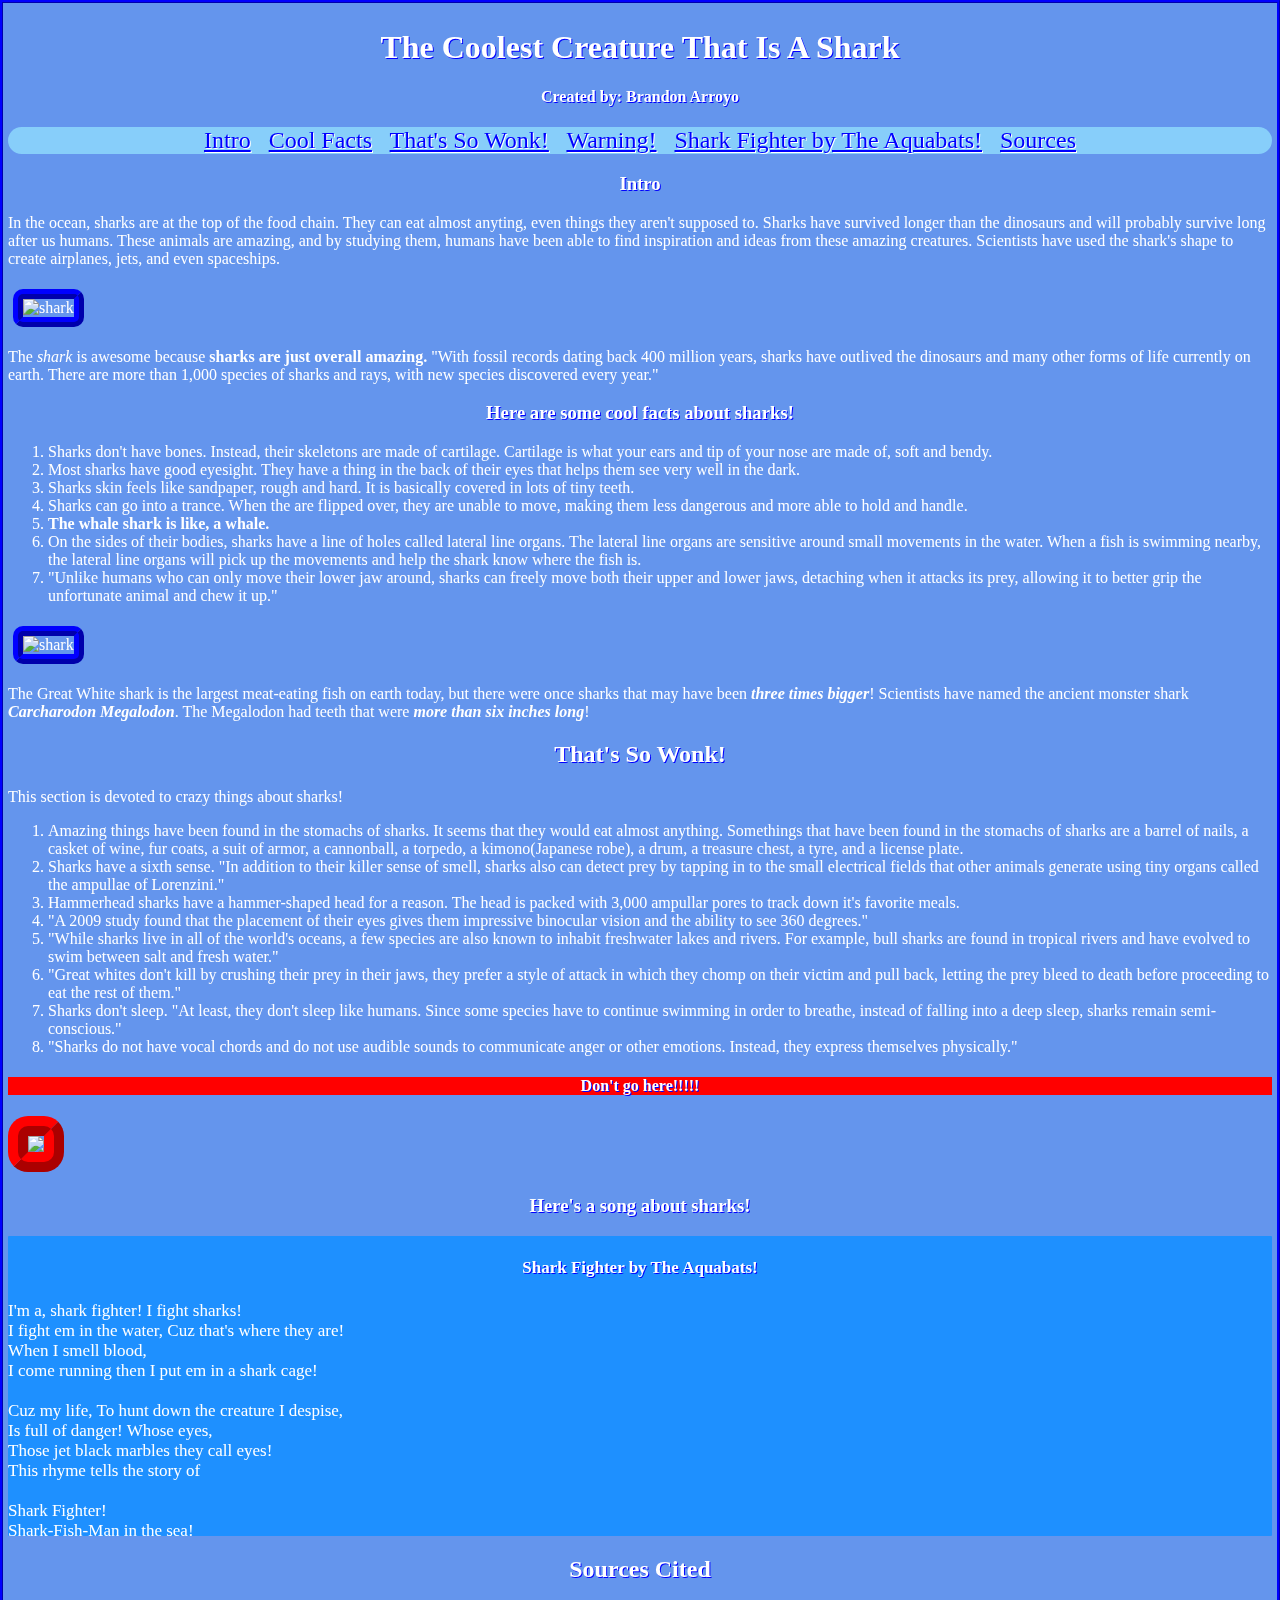
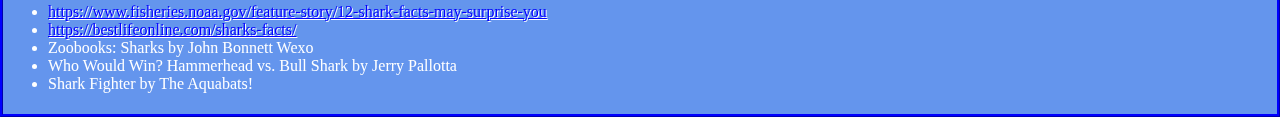
==== index.html @ 344226ad "Update index.html" ====
<!DOCTYPE html>
<html>
    <head>
        <meta charset="utf-8">
        <title>The Coolest Creature That Is A Shark</title>
        <style>
            body {
                background: cornflowerblue;
                color: white;
                font-family: times, serif;
                border: 3px ridge blue;
                margin: 0px;
                padding: 5px;
            }
            h1, h3, h2, h4 {
                text-shadow: 1px 1px blue;
                text-align: center;
            }
            #WARNING{
                background: red;
            }
            .shark{
                border: 10px ridge blue;
                width: 500px;
                margin: 5px;
                border-radius: 10px;
            }
            #beach{
                border: 20px ridge red;
                width: 500px;
                border-radius: 20px;
            }
            #Song{
                background: dodgerblue;
                font-size: 17px;
                width: 100%;
                height: 300px;
                overflow: auto;
                border-radius: 1px;
            }
            
            nav {
                text-align: center;
                background: lightskyblue;
                border-radius: 25px;
                width: 100%;
                font-size: 1.5em;
            }
            
            a:link{
                color: blue;
                text-shadow: 1px 1px white;
            }
            a:hover{
                background: yellow;
                color: red;
            }
        </style>
        
    </head>
    <body>
        
        <h1><strong>The Coolest Creature That Is A Shark</strong></h1>
        <h4> Created by: Brandon Arroyo</h4>
    
        <nav>
        <a href = "#intro">Intro</a> &nbsp; 
        <a href = "#Cool-Facts">Cool Facts</a> &nbsp; 
        <a href = "#Wonk">That's So Wonk!</a> &nbsp; 
        <a href = "#WARNING">Warning!</a> &nbsp; 
        <a href = "#Song">Shark Fighter by The Aquabats!</a> &nbsp; 
        <a href = "#sources-cited">Sources</a>
        </nav>
        
        <h3 id = "intro">Intro</h3>
        <p> In the ocean, sharks are at the top of the food chain. They can eat almost anyting, even things they aren't supposed to. Sharks have survived longer than the dinosaurs and will probably survive long after us humans. These animals are amazing, and by studying them, humans have been able to find inspiration and ideas from these amazing creatures. Scientists have used the shark's shape to create airplanes, jets, and even spaceships.</p>
        
        <img class = "shark" src = "https://cdn.kastatic.org/third_party/javascript-khansrc/live-editor/build/images/animals/shark.png" alt = "shark" width = "400">
        
        <p id = "reason">The <em>shark</em> is awesome because <strong>sharks are just overall amazing.</strong> "With fossil records dating back 400 million years, sharks have outlived the dinosaurs and many other forms of life currently on earth. There are more than 1,000 species of sharks and rays, with new species discovered every year." </p>
        
        <h3 id = "Cool-Facts">Here are some cool facts about sharks!</h3>
        
        <ol>
            <li> Sharks don't have bones. Instead, their skeletons are made of cartilage. Cartilage is what your ears and tip of your nose are made of, soft and bendy.</li>
            
            <li> Most sharks have good eyesight. They have a thing in the back of their eyes that helps them see very well in the dark.</li>
            
            <li> Sharks skin feels like sandpaper, rough and hard. It is basically covered in lots of tiny teeth. </li>
            
            <li> Sharks can go into a trance. When the are flipped over, they are unable to move, making them less dangerous and more able to hold and handle. </li>
            
            <li> <strong>The whale shark is like, a whale.</strong> </li>
            
            <li> On the sides of their bodies, sharks have a line of holes called lateral line organs. The lateral line organs are sensitive around small movements in the water. When a fish is swimming nearby, the lateral line organs will pick up the movements and help the shark know where the fish is.</li>
            
            <li> "Unlike humans who can only move their lower jaw around, sharks can freely move both their upper and lower jaws, detaching when it attacks its prey, allowing it to better grip the unfortunate animal and chew it up."</li>
        </ol>
        
        <img class = "shark" src = "https://cdn.kastatic.org/third_party/javascript-khansrc/live-editor/build/images/animals/shark.png" alt = "shark" width = "500">
        
        <p id = "great-white"> The Great White shark is the largest meat-eating fish on earth today, but there were once sharks that may have been <em><strong>three times bigger</strong></em>! Scientists have named the ancient monster shark <em> <strong>Carcharodon Megalodon</strong></em>. The Megalodon had teeth that were <em><strong>more than six inches long</strong></em>!</p>
        
        <h2 id = "Wonk"> That's So Wonk!</h2>
        
        <p> This section is devoted to crazy things about sharks! </p>
        <ol>
            
            <li> Amazing things have been found in the stomachs of sharks. It seems that they would eat almost anything. Somethings that have been found in the stomachs of sharks are a barrel of nails, a casket of wine, fur coats, a suit of armor, a cannonball, a torpedo, a kimono(Japanese robe), a drum, a treasure chest, a tyre, and a license plate.</li>
            
            <li> Sharks have a sixth sense. "In addition to their killer sense of smell, sharks also can detect prey by tapping in to the small electrical fields that other animals generate using tiny organs called the ampullae of Lorenzini."</li>
            
            <li> Hammerhead sharks have a hammer-shaped head for a reason. The head is packed with 3,000 ampullar pores to track down it's favorite meals.</li>
            
            <li> "A 2009 study found that the placement of their eyes gives them impressive binocular vision and the ability to see 360 degrees."</li>
            
            <li> "While sharks live in all of the world's oceans, a few species are also known to inhabit freshwater lakes and rivers. For example, bull sharks are found in tropical rivers and have evolved to swim between salt and fresh water."</li>
            
            <li> "Great whites don't kill by crushing their prey in their jaws, they prefer a style of attack in which they chomp on their victim and pull back, letting the prey bleed to death before proceeding to eat the rest of them."</li>
            
            <li> Sharks don't sleep. "At least, they don't sleep like humans. Since some species have to continue swimming in order to breathe, instead of falling into a deep sleep, sharks remain semi-conscious."</li>
            
            <li> "Sharks do not have vocal chords and do not use audible sounds to communicate anger or other emotions. Instead, they express themselves physically."</li>
        </ol>
        
        <h4 id="WARNING"> Don't go here!!!!! </h4>
        <img id = "beach" src = "https://cdn.kastatic.org/third_party/javascript-khansrc/live-editor/build/images/landscapes/beach-waves-at-sunset.png" alr = "sunset at the beach" width = "500">
        
        <h3> Here's a song about sharks!</h3>
        <div id = "Song"><h4> Shark Fighter by The Aquabats!</h4>
        <p> I'm a, shark fighter! I fight sharks! <br>
        I fight em in the water, Cuz that's where they are! <br>
        When I smell blood, <br>
        I come running then I put em in a shark cage! <br>
        <br>
        Cuz my life, To hunt down the creature I despise, <br>
        Is full of danger! Whose eyes, <br>
        Those jet black marbles they call eyes! <br>
        This rhyme tells the story of <br>
        <br>
        Shark Fighter! <br>
        Shark-Fish-Man in the sea! <br>
        Shark Fighter! <br>
        With his wavy blonde hair <br>
        Moving so freely! <br>
        <br>
        I had girl who was precious to me <br>
        But a shark took her away, Ya see! <br>
        Now I fight sharks not for money, <br>
        But for love! (And that ain't funny yo!) <br>
        <br>
        And heres why: <br>
        I will avenge my lady with my life! <br>
        Or until I die in a fight <br>
        Against the underwater army of the night! <br>
        This rhyme tells a story of <br>
        <br> 
        Shark Fighter! <br>
        Shark-Fish-Man in the sea! <br>
        Shark Fighter! <br>
        With his wavy blonde hair <br>
        Moving so freely! <br>
        His only goal is a shark casserole,<br>
        His only creed is to make sharks bleed! <br>
        He is not mean he's just getting even! <br>
        He will not die til all sharks cry! <br>
        <br>
        I gots me a knife, A bandana and a topaz necklace! <br>
        Yeah I'm extremely reckless! I ride an otter like motorcycle! <br>
        I'm not kidding man! Yeah I'm not kidding man! <br>
        I'm not kidding man! You know I'm just a <br>
        <br>
        Shark Fighter! <br>
        Shark-Fish-Man in the sea! <br>
        Shark Fighter! <br>
        With his wavy blonde hair <br>
        Moving so freely! <br>
        His only goal is a shark casserole,<br>
        His only creed is to make sharks bleed! <br>
        He is not mean he's just getting even! <br>
        He will not die til all sharks cry! <br>
        </p>
        </div>
        
        <h2 id = "sources-cited">Sources Cited</h2>
        <ul id = "sources">
            <li> <a href="https://www.fisheries.noaa.gov/feature-story/12-shark-facts-may-surprise-you">https://www.fisheries.noaa.gov/feature-story/12-shark-facts-may-surprise-you</a></li>
            <li> <a href="https://bestlifeonline.com/sharks-facts/">https://bestlifeonline.com/sharks-facts/</a></li>
            <li> Zoobooks: Sharks by John Bonnett Wexo</li>
            <li> Who Would Win? Hammerhead vs. Bull Shark by Jerry Pallotta</li>
            <li>Shark Fighter by The Aquabats!
        </ul>
    
    </body>
</html>
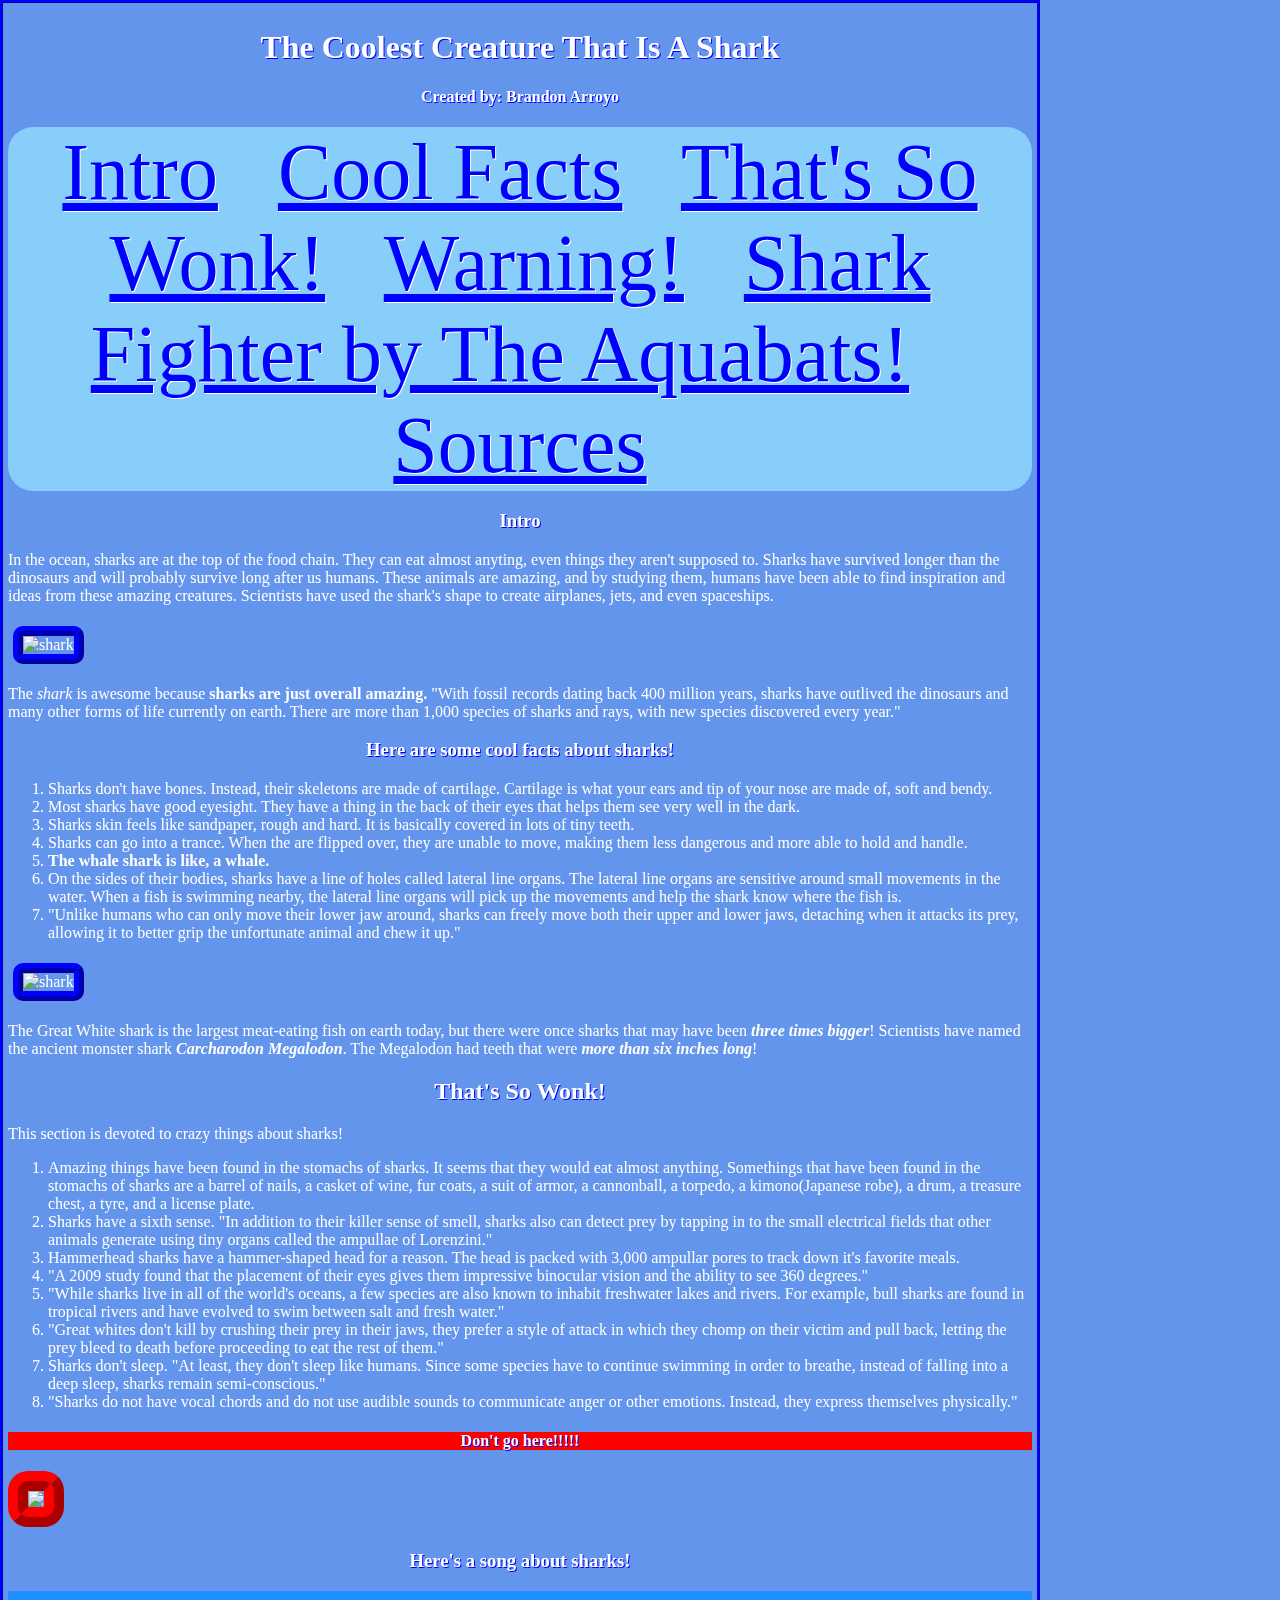
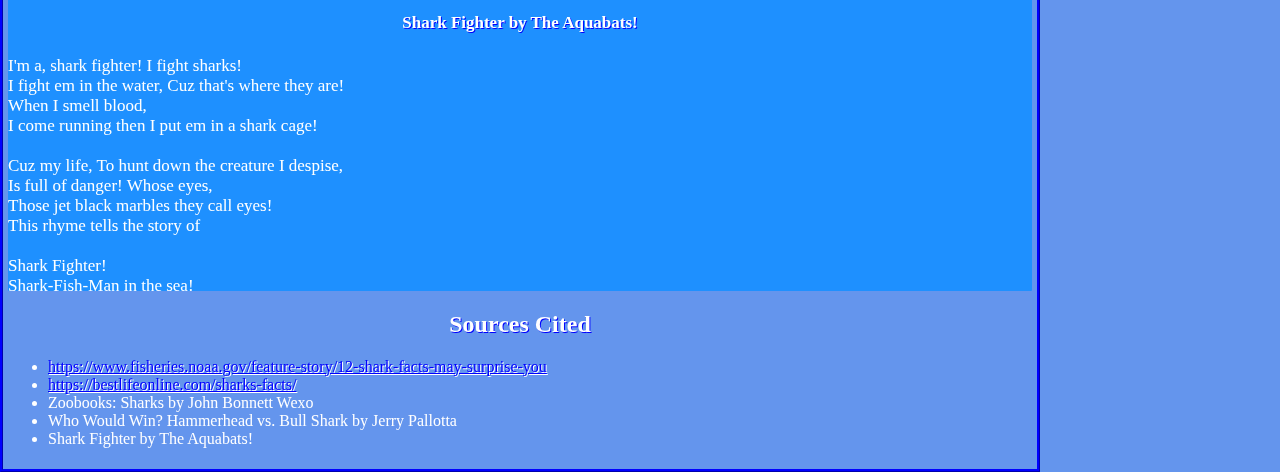
==== commit 94a20089: "Update index.html" ====
--- a/index.html
+++ b/index.html
@@ -11,6 +11,7 @@
                 border: 3px ridge blue;
                 margin: 0px;
                 padding: 5px;
+                width: 80%;
             }
             h1, h3, h2, h4 {
                 text-shadow: 1px 1px blue;
@@ -44,7 +45,7 @@
                 background: lightskyblue;
                 border-radius: 25px;
                 width: 100%;
-                font-size: 1.5em;
+                font-size: 5em;
             }
             
             a:link{
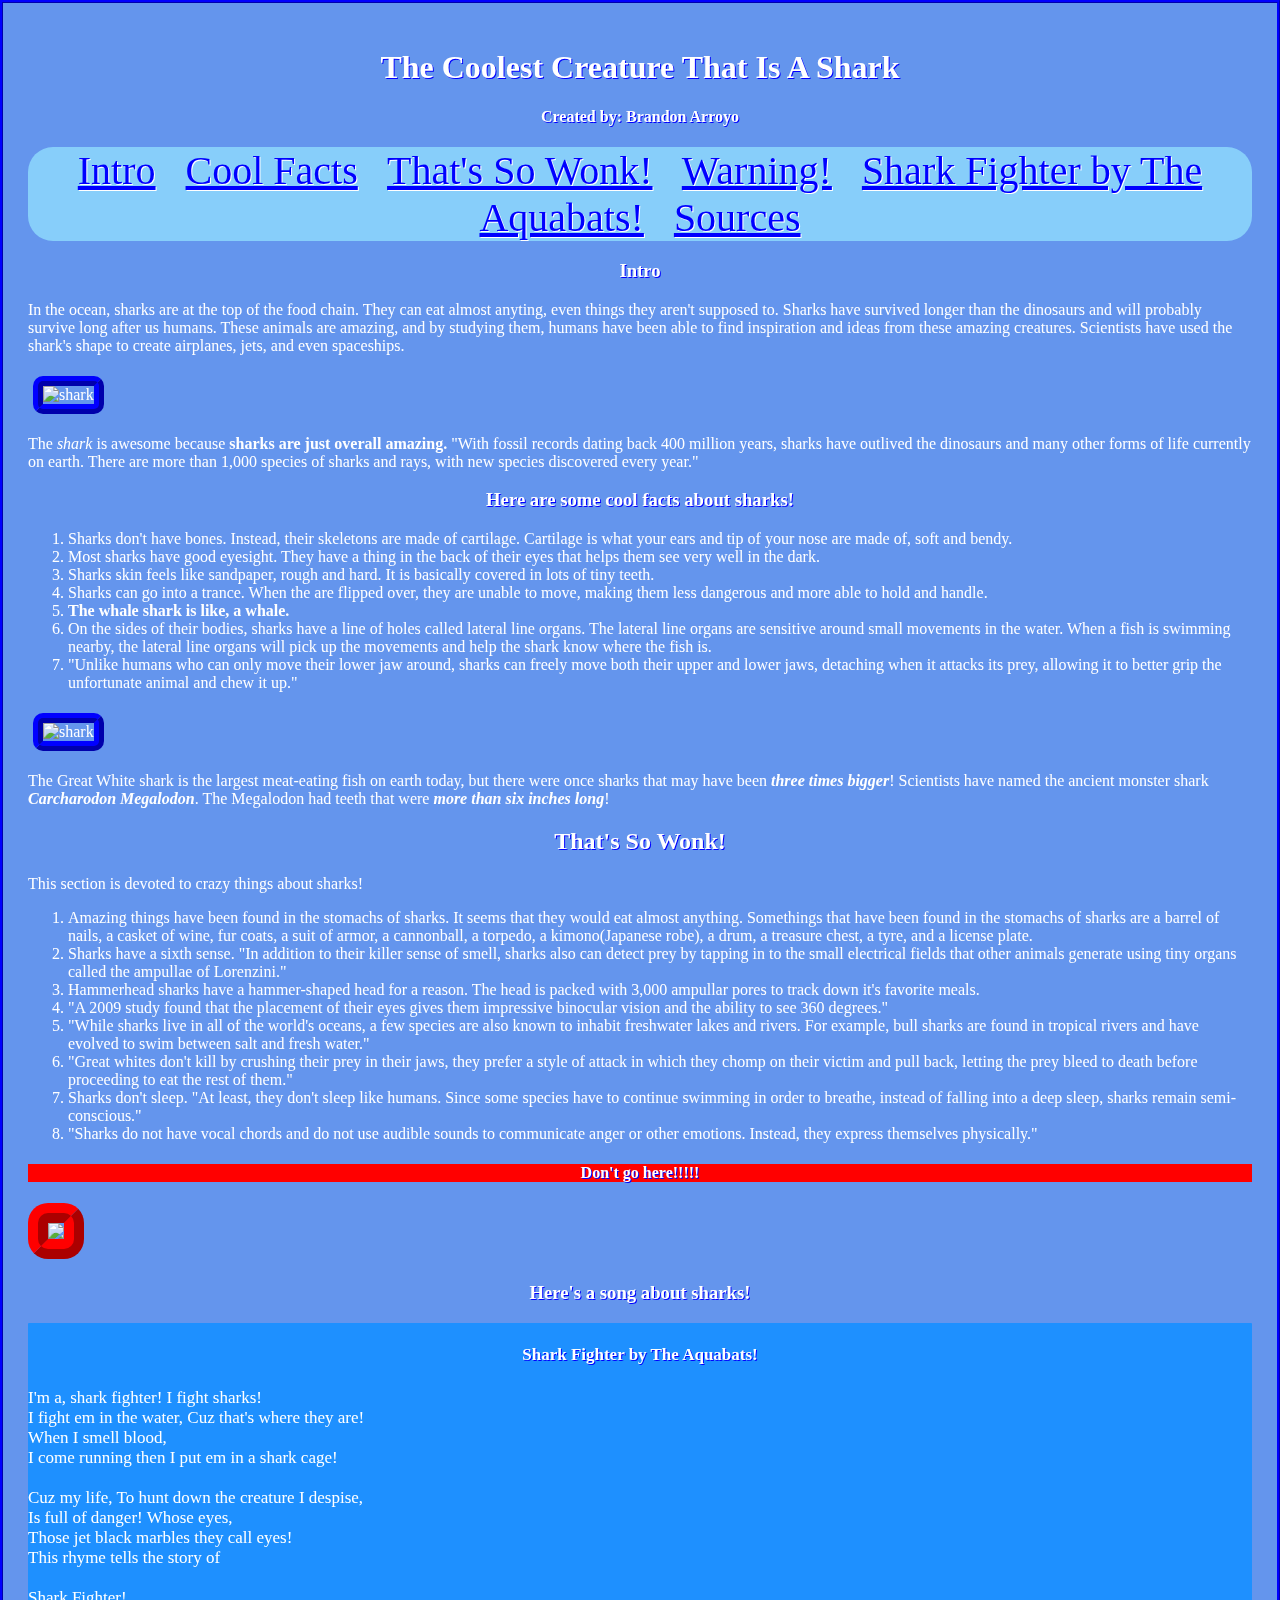
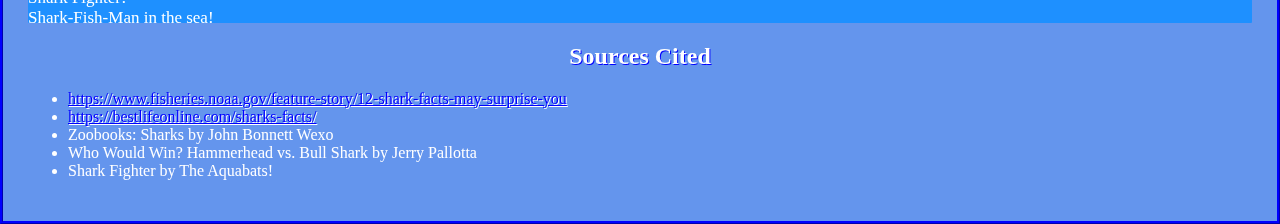
==== commit 707a7433: "Update index.html" ====
--- a/index.html
+++ b/index.html
@@ -10,8 +10,10 @@
                 font-family: times, serif;
                 border: 3px ridge blue;
                 margin: 0px;
-                padding: 5px;
-                width: 80%;
+                padding: 25px;
+            }
+            img {
+                text-align: center;
             }
             h1, h3, h2, h4 {
                 text-shadow: 1px 1px blue;
@@ -45,7 +47,7 @@
                 background: lightskyblue;
                 border-radius: 25px;
                 width: 100%;
-                font-size: 5em;
+                font-size: 2.5em;
             }
             
             a:link{
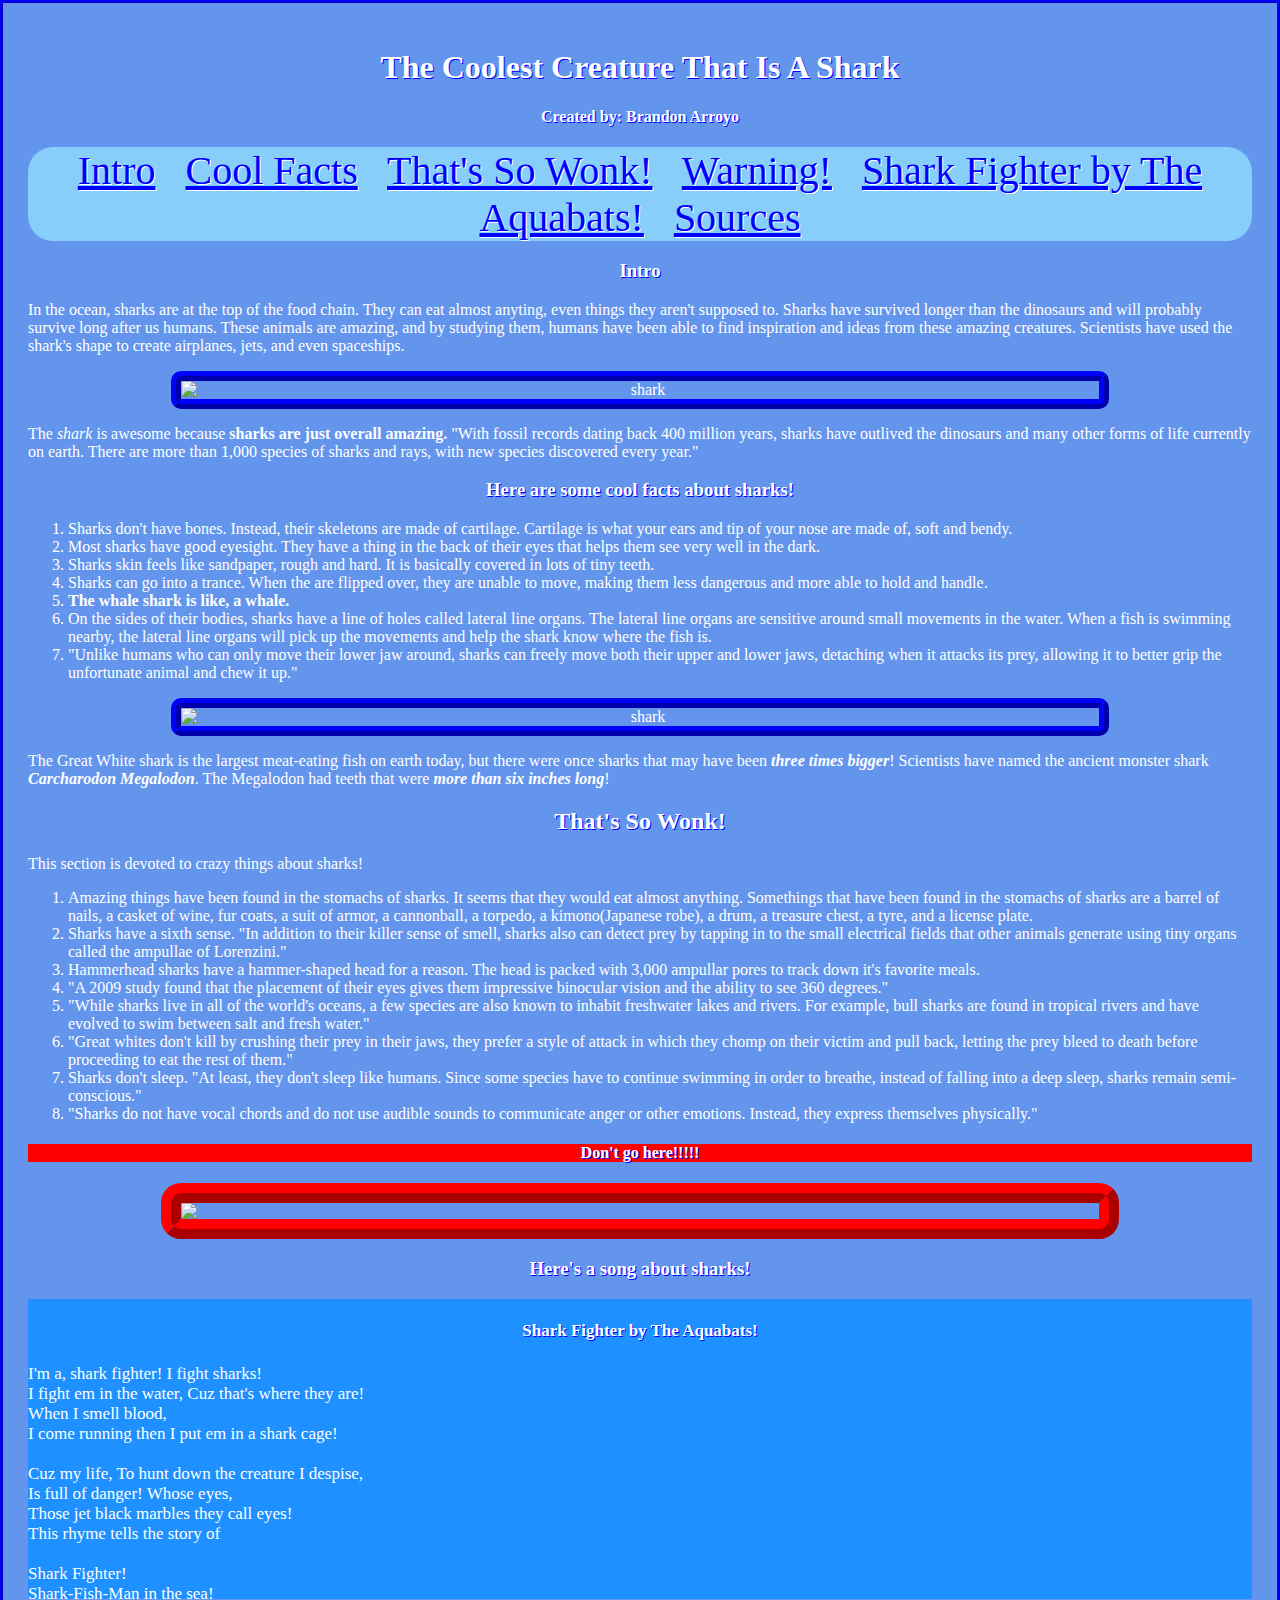
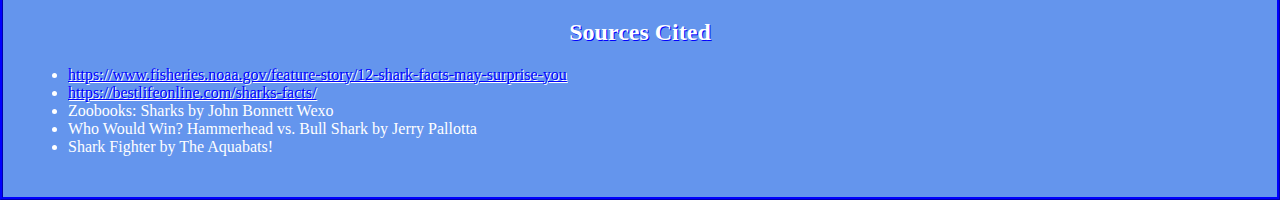
==== commit 74550864: "Update index.html" ====
--- a/index.html
+++ b/index.html
@@ -25,13 +25,20 @@
             .shark{
                 border: 10px ridge blue;
                 width: 500px;
-                margin: 5px;
                 border-radius: 10px;
+                display: block;
+                margin-left: auto;
+                margin-right: auto;
+                width: 75%;
             }
             #beach{
                 border: 20px ridge red;
                 width: 500px;
                 border-radius: 20px;
+                display: block;
+                margin-left: auto;
+                margin-right: auto;
+                width: 75%;
             }
             #Song{
                 background: dodgerblue;
@@ -78,7 +85,7 @@
         <h3 id = "intro">Intro</h3>
         <p> In the ocean, sharks are at the top of the food chain. They can eat almost anyting, even things they aren't supposed to. Sharks have survived longer than the dinosaurs and will probably survive long after us humans. These animals are amazing, and by studying them, humans have been able to find inspiration and ideas from these amazing creatures. Scientists have used the shark's shape to create airplanes, jets, and even spaceships.</p>
         
-        <img class = "shark" src = "https://cdn.kastatic.org/third_party/javascript-khansrc/live-editor/build/images/animals/shark.png" alt = "shark" width = "400">
+        <img class = "shark" src = "https://cdn.kastatic.org/third_party/javascript-khansrc/live-editor/build/images/animals/shark.png" alt = "shark">
         
         <p id = "reason">The <em>shark</em> is awesome because <strong>sharks are just overall amazing.</strong> "With fossil records dating back 400 million years, sharks have outlived the dinosaurs and many other forms of life currently on earth. There are more than 1,000 species of sharks and rays, with new species discovered every year." </p>
         
@@ -100,7 +107,7 @@
             <li> "Unlike humans who can only move their lower jaw around, sharks can freely move both their upper and lower jaws, detaching when it attacks its prey, allowing it to better grip the unfortunate animal and chew it up."</li>
         </ol>
         
-        <img class = "shark" src = "https://cdn.kastatic.org/third_party/javascript-khansrc/live-editor/build/images/animals/shark.png" alt = "shark" width = "500">
+        <img class = "shark" src = "https://cdn.kastatic.org/third_party/javascript-khansrc/live-editor/build/images/animals/shark.png" alt = "shark">
         
         <p id = "great-white"> The Great White shark is the largest meat-eating fish on earth today, but there were once sharks that may have been <em><strong>three times bigger</strong></em>! Scientists have named the ancient monster shark <em> <strong>Carcharodon Megalodon</strong></em>. The Megalodon had teeth that were <em><strong>more than six inches long</strong></em>!</p>
         
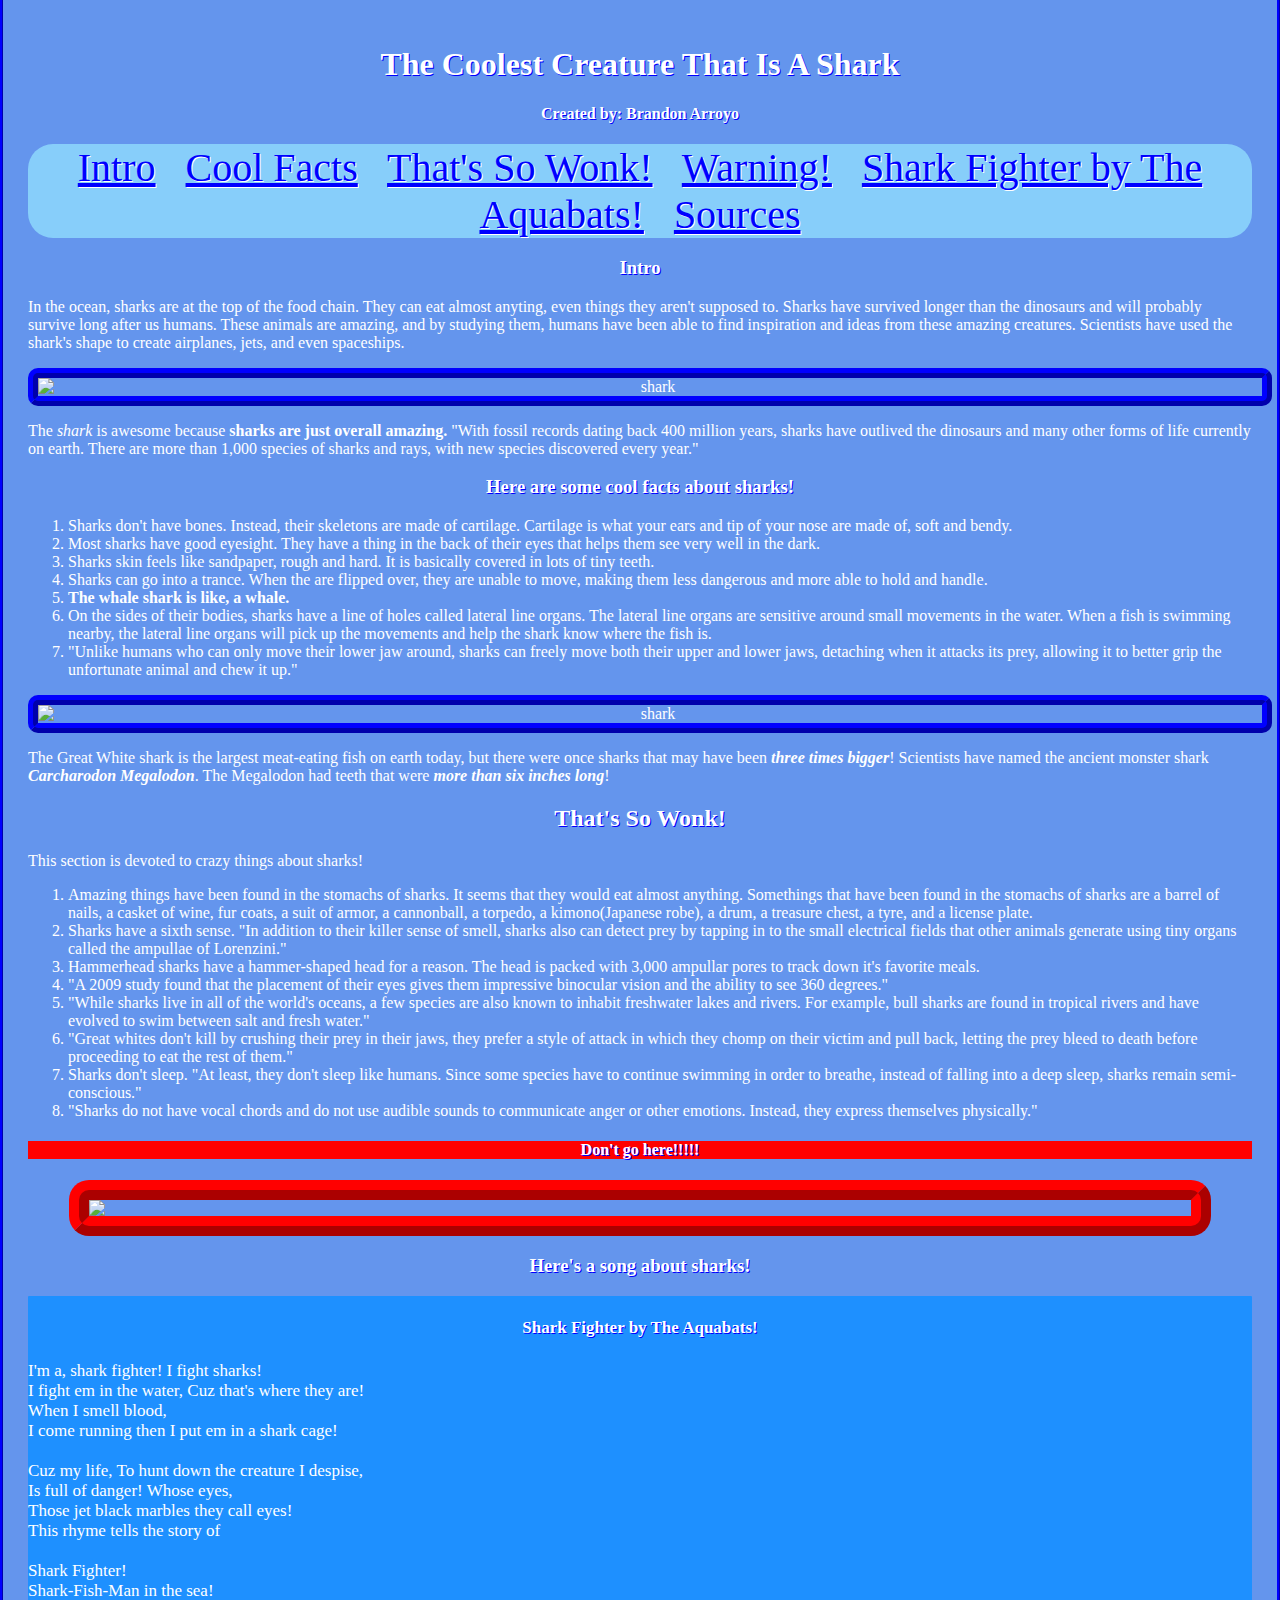
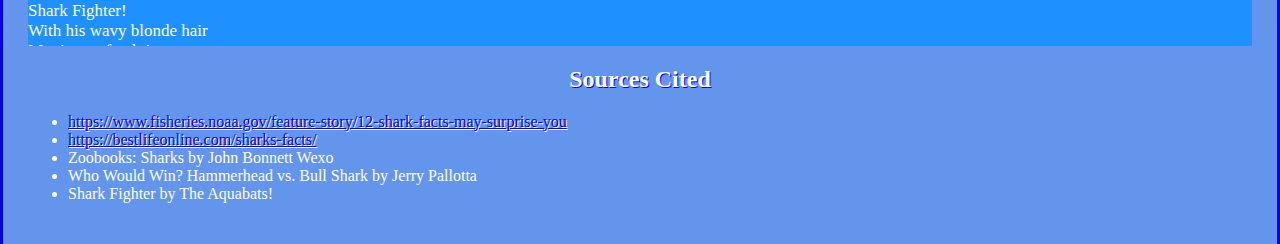
==== commit e997d6cb: "Add files via upload" ====
--- a/index.html
+++ b/index.html
@@ -1,205 +1,142 @@
-<!DOCTYPE html>
-<html>
-    <head>
-        <meta charset="utf-8">
-        <title>The Coolest Creature That Is A Shark</title>
-        <style>
-            body {
-                background: cornflowerblue;
-                color: white;
-                font-family: times, serif;
-                border: 3px ridge blue;
-                margin: 0px;
-                padding: 25px;
-            }
-            img {
-                text-align: center;
-            }
-            h1, h3, h2, h4 {
-                text-shadow: 1px 1px blue;
-                text-align: center;
-            }
-            #WARNING{
-                background: red;
-            }
-            .shark{
-                border: 10px ridge blue;
-                width: 500px;
-                border-radius: 10px;
-                display: block;
-                margin-left: auto;
-                margin-right: auto;
-                width: 75%;
-            }
-            #beach{
-                border: 20px ridge red;
-                width: 500px;
-                border-radius: 20px;
-                display: block;
-                margin-left: auto;
-                margin-right: auto;
-                width: 75%;
-            }
-            #Song{
-                background: dodgerblue;
-                font-size: 17px;
-                width: 100%;
-                height: 300px;
-                overflow: auto;
-                border-radius: 1px;
-            }
-            
-            nav {
-                text-align: center;
-                background: lightskyblue;
-                border-radius: 25px;
-                width: 100%;
-                font-size: 2.5em;
-            }
-            
-            a:link{
-                color: blue;
-                text-shadow: 1px 1px white;
-            }
-            a:hover{
-                background: yellow;
-                color: red;
-            }
-        </style>
-        
-    </head>
-    <body>
-        
-        <h1><strong>The Coolest Creature That Is A Shark</strong></h1>
-        <h4> Created by: Brandon Arroyo</h4>
-    
-        <nav>
-        <a href = "#intro">Intro</a> &nbsp; 
-        <a href = "#Cool-Facts">Cool Facts</a> &nbsp; 
-        <a href = "#Wonk">That's So Wonk!</a> &nbsp; 
-        <a href = "#WARNING">Warning!</a> &nbsp; 
-        <a href = "#Song">Shark Fighter by The Aquabats!</a> &nbsp; 
-        <a href = "#sources-cited">Sources</a>
-        </nav>
-        
-        <h3 id = "intro">Intro</h3>
-        <p> In the ocean, sharks are at the top of the food chain. They can eat almost anyting, even things they aren't supposed to. Sharks have survived longer than the dinosaurs and will probably survive long after us humans. These animals are amazing, and by studying them, humans have been able to find inspiration and ideas from these amazing creatures. Scientists have used the shark's shape to create airplanes, jets, and even spaceships.</p>
-        
-        <img class = "shark" src = "https://cdn.kastatic.org/third_party/javascript-khansrc/live-editor/build/images/animals/shark.png" alt = "shark">
-        
-        <p id = "reason">The <em>shark</em> is awesome because <strong>sharks are just overall amazing.</strong> "With fossil records dating back 400 million years, sharks have outlived the dinosaurs and many other forms of life currently on earth. There are more than 1,000 species of sharks and rays, with new species discovered every year." </p>
-        
-        <h3 id = "Cool-Facts">Here are some cool facts about sharks!</h3>
-        
-        <ol>
-            <li> Sharks don't have bones. Instead, their skeletons are made of cartilage. Cartilage is what your ears and tip of your nose are made of, soft and bendy.</li>
-            
-            <li> Most sharks have good eyesight. They have a thing in the back of their eyes that helps them see very well in the dark.</li>
-            
-            <li> Sharks skin feels like sandpaper, rough and hard. It is basically covered in lots of tiny teeth. </li>
-            
-            <li> Sharks can go into a trance. When the are flipped over, they are unable to move, making them less dangerous and more able to hold and handle. </li>
-            
-            <li> <strong>The whale shark is like, a whale.</strong> </li>
-            
-            <li> On the sides of their bodies, sharks have a line of holes called lateral line organs. The lateral line organs are sensitive around small movements in the water. When a fish is swimming nearby, the lateral line organs will pick up the movements and help the shark know where the fish is.</li>
-            
-            <li> "Unlike humans who can only move their lower jaw around, sharks can freely move both their upper and lower jaws, detaching when it attacks its prey, allowing it to better grip the unfortunate animal and chew it up."</li>
-        </ol>
-        
-        <img class = "shark" src = "https://cdn.kastatic.org/third_party/javascript-khansrc/live-editor/build/images/animals/shark.png" alt = "shark">
-        
-        <p id = "great-white"> The Great White shark is the largest meat-eating fish on earth today, but there were once sharks that may have been <em><strong>three times bigger</strong></em>! Scientists have named the ancient monster shark <em> <strong>Carcharodon Megalodon</strong></em>. The Megalodon had teeth that were <em><strong>more than six inches long</strong></em>!</p>
-        
-        <h2 id = "Wonk"> That's So Wonk!</h2>
-        
-        <p> This section is devoted to crazy things about sharks! </p>
-        <ol>
-            
-            <li> Amazing things have been found in the stomachs of sharks. It seems that they would eat almost anything. Somethings that have been found in the stomachs of sharks are a barrel of nails, a casket of wine, fur coats, a suit of armor, a cannonball, a torpedo, a kimono(Japanese robe), a drum, a treasure chest, a tyre, and a license plate.</li>
-            
-            <li> Sharks have a sixth sense. "In addition to their killer sense of smell, sharks also can detect prey by tapping in to the small electrical fields that other animals generate using tiny organs called the ampullae of Lorenzini."</li>
-            
-            <li> Hammerhead sharks have a hammer-shaped head for a reason. The head is packed with 3,000 ampullar pores to track down it's favorite meals.</li>
-            
-            <li> "A 2009 study found that the placement of their eyes gives them impressive binocular vision and the ability to see 360 degrees."</li>
-            
-            <li> "While sharks live in all of the world's oceans, a few species are also known to inhabit freshwater lakes and rivers. For example, bull sharks are found in tropical rivers and have evolved to swim between salt and fresh water."</li>
-            
-            <li> "Great whites don't kill by crushing their prey in their jaws, they prefer a style of attack in which they chomp on their victim and pull back, letting the prey bleed to death before proceeding to eat the rest of them."</li>
-            
-            <li> Sharks don't sleep. "At least, they don't sleep like humans. Since some species have to continue swimming in order to breathe, instead of falling into a deep sleep, sharks remain semi-conscious."</li>
-            
-            <li> "Sharks do not have vocal chords and do not use audible sounds to communicate anger or other emotions. Instead, they express themselves physically."</li>
-        </ol>
-        
-        <h4 id="WARNING"> Don't go here!!!!! </h4>
-        <img id = "beach" src = "https://cdn.kastatic.org/third_party/javascript-khansrc/live-editor/build/images/landscapes/beach-waves-at-sunset.png" alr = "sunset at the beach" width = "500">
-        
-        <h3> Here's a song about sharks!</h3>
-        <div id = "Song"><h4> Shark Fighter by The Aquabats!</h4>
-        <p> I'm a, shark fighter! I fight sharks! <br>
-        I fight em in the water, Cuz that's where they are! <br>
-        When I smell blood, <br>
-        I come running then I put em in a shark cage! <br>
-        <br>
-        Cuz my life, To hunt down the creature I despise, <br>
-        Is full of danger! Whose eyes, <br>
-        Those jet black marbles they call eyes! <br>
-        This rhyme tells the story of <br>
-        <br>
-        Shark Fighter! <br>
-        Shark-Fish-Man in the sea! <br>
-        Shark Fighter! <br>
-        With his wavy blonde hair <br>
-        Moving so freely! <br>
-        <br>
-        I had girl who was precious to me <br>
-        But a shark took her away, Ya see! <br>
-        Now I fight sharks not for money, <br>
-        But for love! (And that ain't funny yo!) <br>
-        <br>
-        And heres why: <br>
-        I will avenge my lady with my life! <br>
-        Or until I die in a fight <br>
-        Against the underwater army of the night! <br>
-        This rhyme tells a story of <br>
-        <br> 
-        Shark Fighter! <br>
-        Shark-Fish-Man in the sea! <br>
-        Shark Fighter! <br>
-        With his wavy blonde hair <br>
-        Moving so freely! <br>
-        His only goal is a shark casserole,<br>
-        His only creed is to make sharks bleed! <br>
-        He is not mean he's just getting even! <br>
-        He will not die til all sharks cry! <br>
-        <br>
-        I gots me a knife, A bandana and a topaz necklace! <br>
-        Yeah I'm extremely reckless! I ride an otter like motorcycle! <br>
-        I'm not kidding man! Yeah I'm not kidding man! <br>
-        I'm not kidding man! You know I'm just a <br>
-        <br>
-        Shark Fighter! <br>
-        Shark-Fish-Man in the sea! <br>
-        Shark Fighter! <br>
-        With his wavy blonde hair <br>
-        Moving so freely! <br>
-        His only goal is a shark casserole,<br>
-        His only creed is to make sharks bleed! <br>
-        He is not mean he's just getting even! <br>
-        He will not die til all sharks cry! <br>
-        </p>
-        </div>
-        
-        <h2 id = "sources-cited">Sources Cited</h2>
-        <ul id = "sources">
-            <li> <a href="https://www.fisheries.noaa.gov/feature-story/12-shark-facts-may-surprise-you">https://www.fisheries.noaa.gov/feature-story/12-shark-facts-may-surprise-you</a></li>
-            <li> <a href="https://bestlifeonline.com/sharks-facts/">https://bestlifeonline.com/sharks-facts/</a></li>
-            <li> Zoobooks: Sharks by John Bonnett Wexo</li>
-            <li> Who Would Win? Hammerhead vs. Bull Shark by Jerry Pallotta</li>
-            <li>Shark Fighter by The Aquabats!
-        </ul>
-    
-    </body>
-</html>
+<!DOCTYPE html>
+<html>
+    <head>
+        <meta charset="utf-8">
+        <title>The Coolest Creature That Is A Shark</title>
+        <link rel="stylesheet" href="shark.css">
+    </head>
+    <body>
+        
+        <h1><strong>The Coolest Creature That Is A Shark</strong></h1>
+        <h4> Created by: Brandon Arroyo</h4>
+    
+        <nav>
+        <a href = "#intro">Intro</a> &nbsp; 
+        <a href = "#Cool-Facts">Cool Facts</a> &nbsp; 
+        <a href = "#Wonk">That's So Wonk!</a> &nbsp; 
+        <a href = "#WARNING">Warning!</a> &nbsp; 
+        <a href = "#Song">Shark Fighter by The Aquabats!</a> &nbsp; 
+        <a href = "#sources-cited">Sources</a>
+        </nav>
+        
+        <h3 id = "intro">Intro</h3>
+        <p> In the ocean, sharks are at the top of the food chain. They can eat almost anyting, even things they aren't supposed to. Sharks have survived longer than the dinosaurs and will probably survive long after us humans. These animals are amazing, and by studying them, humans have been able to find inspiration and ideas from these amazing creatures. Scientists have used the shark's shape to create airplanes, jets, and even spaceships.</p>
+        
+        <img class = "shark" src = "https://cdn.kastatic.org/third_party/javascript-khansrc/live-editor/build/images/animals/shark.png" alt = "shark">
+        
+        <p id = "reason">The <em>shark</em> is awesome because <strong>sharks are just overall amazing.</strong> "With fossil records dating back 400 million years, sharks have outlived the dinosaurs and many other forms of life currently on earth. There are more than 1,000 species of sharks and rays, with new species discovered every year." </p>
+        
+        <h3 id = "Cool-Facts">Here are some cool facts about sharks!</h3>
+        
+        <ol>
+            <li> Sharks don't have bones. Instead, their skeletons are made of cartilage. Cartilage is what your ears and tip of your nose are made of, soft and bendy.</li>
+            
+            <li> Most sharks have good eyesight. They have a thing in the back of their eyes that helps them see very well in the dark.</li>
+            
+            <li> Sharks skin feels like sandpaper, rough and hard. It is basically covered in lots of tiny teeth. </li>
+            
+            <li> Sharks can go into a trance. When the are flipped over, they are unable to move, making them less dangerous and more able to hold and handle. </li>
+            
+            <li> <strong>The whale shark is like, a whale.</strong> </li>
+            
+            <li> On the sides of their bodies, sharks have a line of holes called lateral line organs. The lateral line organs are sensitive around small movements in the water. When a fish is swimming nearby, the lateral line organs will pick up the movements and help the shark know where the fish is.</li>
+            
+            <li> "Unlike humans who can only move their lower jaw around, sharks can freely move both their upper and lower jaws, detaching when it attacks its prey, allowing it to better grip the unfortunate animal and chew it up."</li>
+        </ol>
+        
+        <img class = "shark" src = "https://cdn.kastatic.org/third_party/javascript-khansrc/live-editor/build/images/animals/shark.png" alt = "shark">
+        
+        <p id = "great-white"> The Great White shark is the largest meat-eating fish on earth today, but there were once sharks that may have been <em><strong>three times bigger</strong></em>! Scientists have named the ancient monster shark <em> <strong>Carcharodon Megalodon</strong></em>. The Megalodon had teeth that were <em><strong>more than six inches long</strong></em>!</p>
+        
+        <h2 id = "Wonk"> That's So Wonk!</h2>
+        
+        <p> This section is devoted to crazy things about sharks! </p>
+        <ol>
+            
+            <li> Amazing things have been found in the stomachs of sharks. It seems that they would eat almost anything. Somethings that have been found in the stomachs of sharks are a barrel of nails, a casket of wine, fur coats, a suit of armor, a cannonball, a torpedo, a kimono(Japanese robe), a drum, a treasure chest, a tyre, and a license plate.</li>
+            
+            <li> Sharks have a sixth sense. "In addition to their killer sense of smell, sharks also can detect prey by tapping in to the small electrical fields that other animals generate using tiny organs called the ampullae of Lorenzini."</li>
+            
+            <li> Hammerhead sharks have a hammer-shaped head for a reason. The head is packed with 3,000 ampullar pores to track down it's favorite meals.</li>
+            
+            <li> "A 2009 study found that the placement of their eyes gives them impressive binocular vision and the ability to see 360 degrees."</li>
+            
+            <li> "While sharks live in all of the world's oceans, a few species are also known to inhabit freshwater lakes and rivers. For example, bull sharks are found in tropical rivers and have evolved to swim between salt and fresh water."</li>
+            
+            <li> "Great whites don't kill by crushing their prey in their jaws, they prefer a style of attack in which they chomp on their victim and pull back, letting the prey bleed to death before proceeding to eat the rest of them."</li>
+            
+            <li> Sharks don't sleep. "At least, they don't sleep like humans. Since some species have to continue swimming in order to breathe, instead of falling into a deep sleep, sharks remain semi-conscious."</li>
+            
+            <li> "Sharks do not have vocal chords and do not use audible sounds to communicate anger or other emotions. Instead, they express themselves physically."</li>
+        </ol>
+        
+        <h4 id="WARNING"> Don't go here!!!!! </h4>
+        <img id = "beach" src = "https://cdn.kastatic.org/third_party/javascript-khansrc/live-editor/build/images/landscapes/beach-waves-at-sunset.png" alr = "sunset at the beach" width = "500">
+        
+        <h3> Here's a song about sharks!</h3>
+        <div id = "Song"><h4> Shark Fighter by The Aquabats!</h4>
+        <p> I'm a, shark fighter! I fight sharks! <br>
+        I fight em in the water, Cuz that's where they are! <br>
+        When I smell blood, <br>
+        I come running then I put em in a shark cage! <br>
+        <br>
+        Cuz my life, To hunt down the creature I despise, <br>
+        Is full of danger! Whose eyes, <br>
+        Those jet black marbles they call eyes! <br>
+        This rhyme tells the story of <br>
+        <br>
+        Shark Fighter! <br>
+        Shark-Fish-Man in the sea! <br>
+        Shark Fighter! <br>
+        With his wavy blonde hair <br>
+        Moving so freely! <br>
+        <br>
+        I had girl who was precious to me <br>
+        But a shark took her away, Ya see! <br>
+        Now I fight sharks not for money, <br>
+        But for love! (And that ain't funny yo!) <br>
+        <br>
+        And heres why: <br>
+        I will avenge my lady with my life! <br>
+        Or until I die in a fight <br>
+        Against the underwater army of the night! <br>
+        This rhyme tells a story of <br>
+        <br> 
+        Shark Fighter! <br>
+        Shark-Fish-Man in the sea! <br>
+        Shark Fighter! <br>
+        With his wavy blonde hair <br>
+        Moving so freely! <br>
+        His only goal is a shark casserole,<br>
+        His only creed is to make sharks bleed! <br>
+        He is not mean he's just getting even! <br>
+        He will not die til all sharks cry! <br>
+        <br>
+        I gots me a knife, A bandana and a topaz necklace! <br>
+        Yeah I'm extremely reckless! I ride an otter like a motorcycle! <br>
+        I'm not kidding man! Yeah I'm not kidding man! <br>
+        I'm not kidding man! You know I'm just a <br>
+        <br>
+        Shark Fighter! <br>
+        Shark-Fish-Man in the sea! <br>
+        Shark Fighter! <br>
+        With his wavy blonde hair <br>
+        Moving so freely! <br>
+        His only goal is a shark casserole,<br>
+        His only creed is to make sharks bleed! <br>
+        He is not mean he's just getting even! <br>
+        He will not die til all sharks cry! <br>
+        </p>
+        </div>
+        
+        <h2 id = "sources-cited">Sources Cited</h2>
+        <ul id = "sources">
+            <li> <a href="https://www.fisheries.noaa.gov/feature-story/12-shark-facts-may-surprise-you">https://www.fisheries.noaa.gov/feature-story/12-shark-facts-may-surprise-you</a></li>
+            <li> <a href="https://bestlifeonline.com/sharks-facts/">https://bestlifeonline.com/sharks-facts/</a></li>
+            <li> Zoobooks: Sharks by John Bonnett Wexo</li>
+            <li> Who Would Win? Hammerhead vs. Bull Shark by Jerry Pallotta</li>
+            <li>Shark Fighter by The Aquabats!
+        </ul>
+    
+    </body>
+</html>--- a/shark.css
+++ b/shark.css
@@ -0,0 +1,62 @@
+body {
+    background: cornflowerblue;
+    color: white;
+    font-family: times, serif;
+    border-right: 3px ridge blue;
+    border-left: 3px ridge blue;
+    margin: 0px;
+    padding: 25px;
+}
+img {
+    text-align: center;
+}
+h1, h3, h2, h4 {
+    text-shadow: 1px 1px blue;
+    text-align: center;
+}
+#WARNING{
+    background: red;
+}
+.shark{
+    border: 10px ridge blue;
+    width: 500px;
+    border-radius: 10px;
+    display: block;
+    margin-left: auto;
+    margin-right: auto;
+    width: 100%;
+}
+#beach{
+    border: 20px ridge red;
+    width: 500px;
+    border-radius: 20px;
+    display: block;
+    margin-left: auto;
+    margin-right: auto;
+    width: 90%;
+}
+#Song{
+    background: dodgerblue;
+    font-size: 17px;
+    width: 100%;
+    height: 350px;
+    overflow: auto;
+    border-radius: 1px;
+}
+
+nav {
+    text-align: center;
+    background: lightskyblue;
+    border-radius: 25px;
+    width: 100%;
+    font-size: 2.5em;
+}
+
+a:link{
+    color: blue;
+    text-shadow: 1px 1px white;
+}
+a:hover{
+    background: yellow;
+    color: red;
+}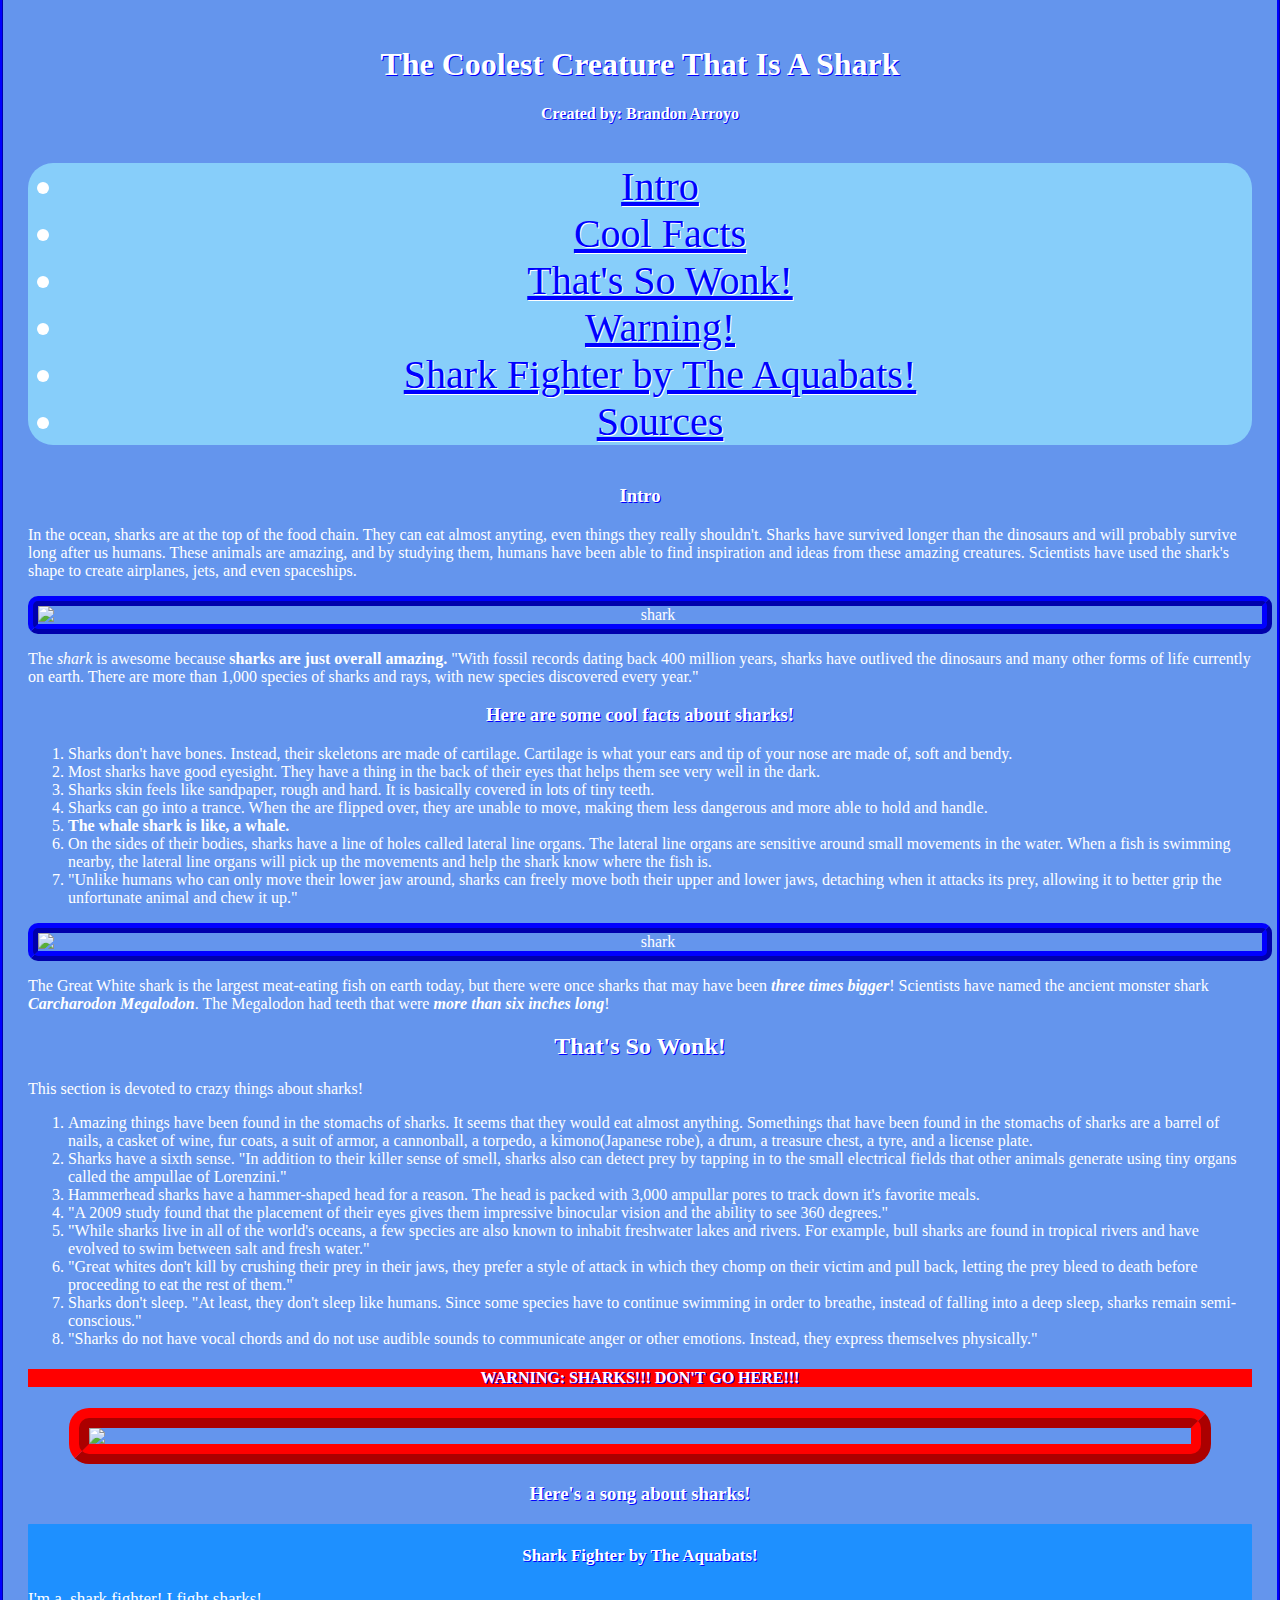
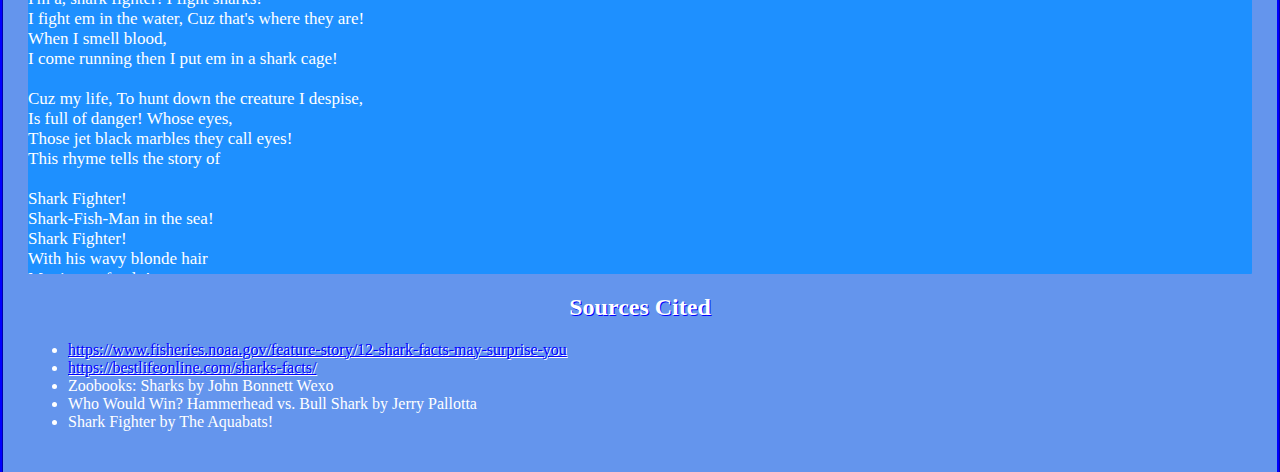
==== commit 58dd5902: "Update index.html" ====
--- a/index.html
+++ b/index.html
@@ -11,16 +11,18 @@
         <h4> Created by: Brandon Arroyo</h4>
     
         <nav>
-        <a href = "#intro">Intro</a> &nbsp; 
-        <a href = "#Cool-Facts">Cool Facts</a> &nbsp; 
-        <a href = "#Wonk">That's So Wonk!</a> &nbsp; 
-        <a href = "#WARNING">Warning!</a> &nbsp; 
-        <a href = "#Song">Shark Fighter by The Aquabats!</a> &nbsp; 
-        <a href = "#sources-cited">Sources</a>
+            <ul>
+                <li><a href = "#intro">Intro</a></li>
+                <li><a href = "#Cool-Facts">Cool Facts</a></li>
+                <li><a href = "#Wonk">That's So Wonk!</a></li>
+                <li><a href = "#WARNING">Warning!</a></li>
+                <li><a href = "#Song">Shark Fighter by The Aquabats!</a></li>
+                <li><a href = "#sources-cited">Sources</a></li>
+            </ul>
         </nav>
         
         <h3 id = "intro">Intro</h3>
-        <p> In the ocean, sharks are at the top of the food chain. They can eat almost anyting, even things they aren't supposed to. Sharks have survived longer than the dinosaurs and will probably survive long after us humans. These animals are amazing, and by studying them, humans have been able to find inspiration and ideas from these amazing creatures. Scientists have used the shark's shape to create airplanes, jets, and even spaceships.</p>
+        <p> In the ocean, sharks are at the top of the food chain. They can eat almost anyting, even things they really shouldn't. Sharks have survived longer than the dinosaurs and will probably survive long after us humans. These animals are amazing, and by studying them, humans have been able to find inspiration and ideas from these amazing creatures. Scientists have used the shark's shape to create airplanes, jets, and even spaceships.</p>
         
         <img class = "shark" src = "https://cdn.kastatic.org/third_party/javascript-khansrc/live-editor/build/images/animals/shark.png" alt = "shark">
         
@@ -70,7 +72,7 @@
             <li> "Sharks do not have vocal chords and do not use audible sounds to communicate anger or other emotions. Instead, they express themselves physically."</li>
         </ol>
         
-        <h4 id="WARNING"> Don't go here!!!!! </h4>
+        <h4 id="WARNING"> WARNING: SHARKS!!! DON'T GO HERE!!! </h4>
         <img id = "beach" src = "https://cdn.kastatic.org/third_party/javascript-khansrc/live-editor/build/images/landscapes/beach-waves-at-sunset.png" alr = "sunset at the beach" width = "500">
         
         <h3> Here's a song about sharks!</h3>
@@ -139,4 +141,4 @@
         </ul>
     
     </body>
-</html>+</html>
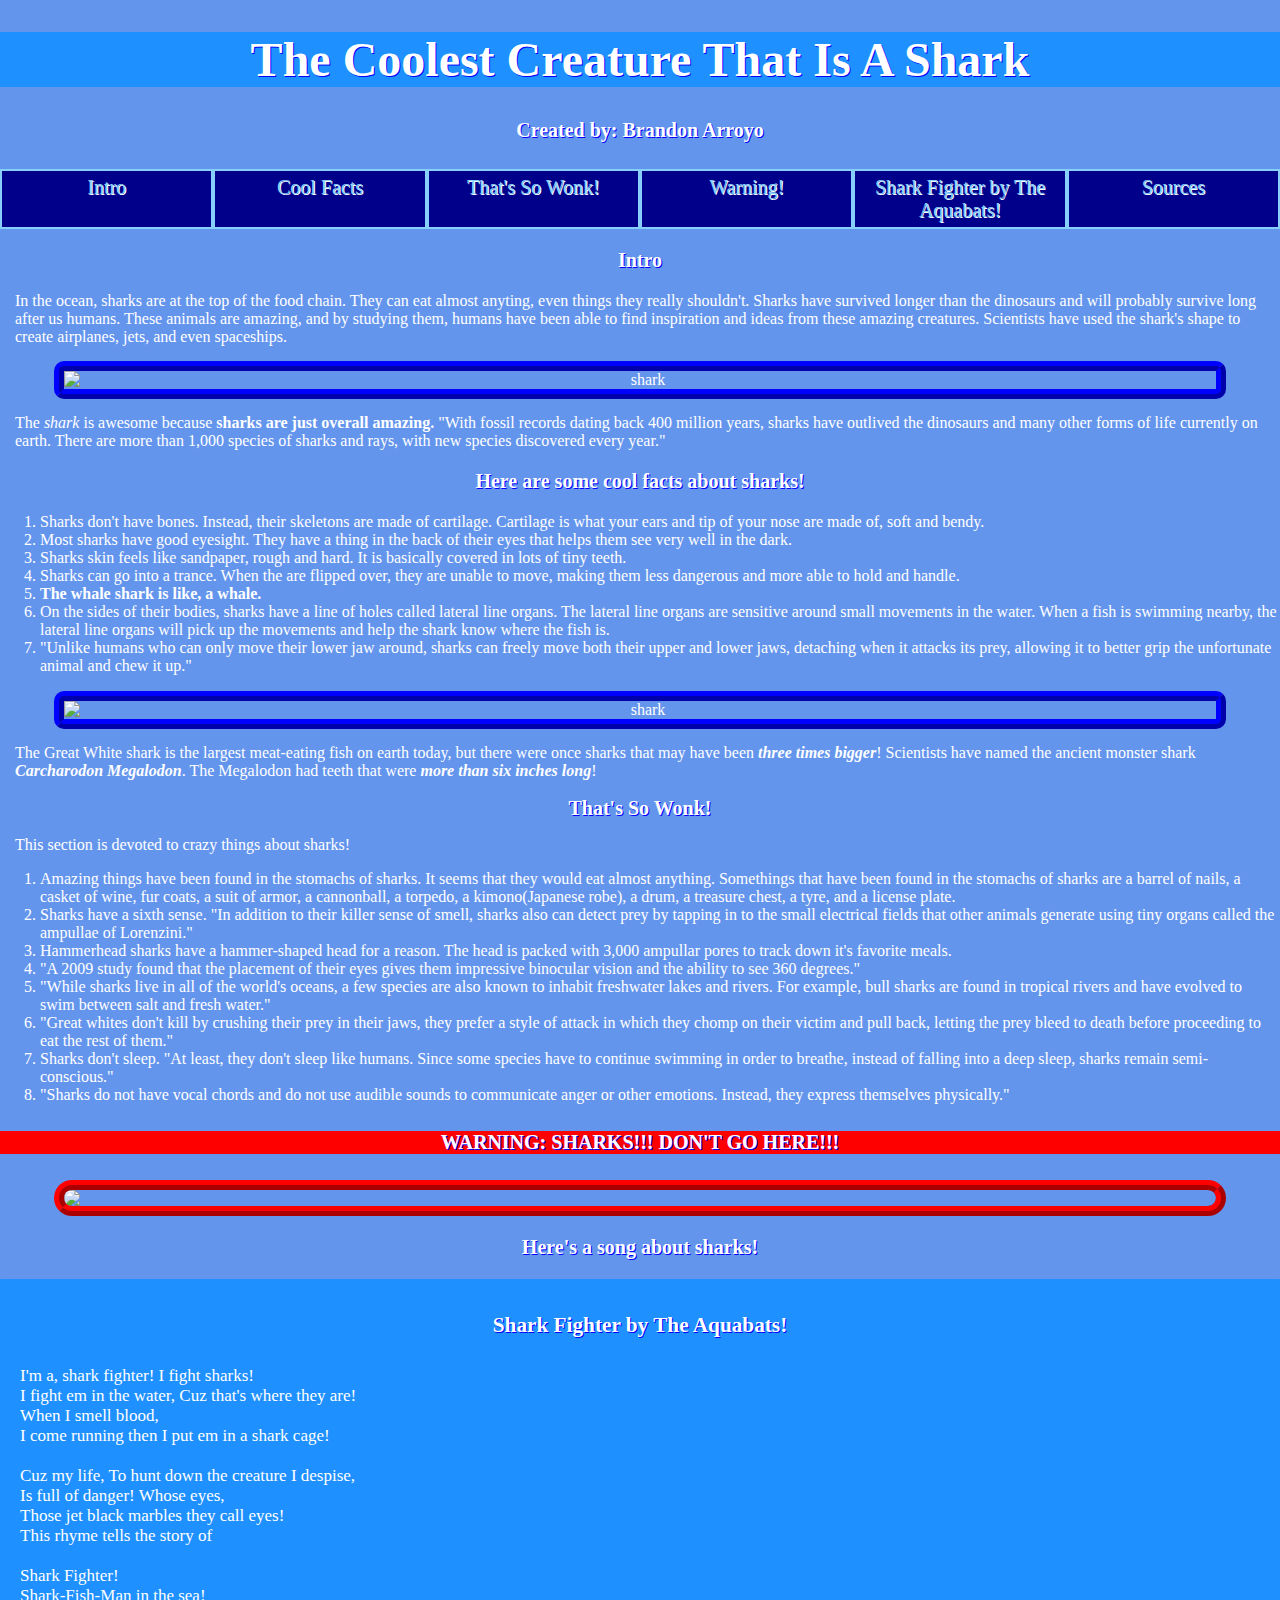
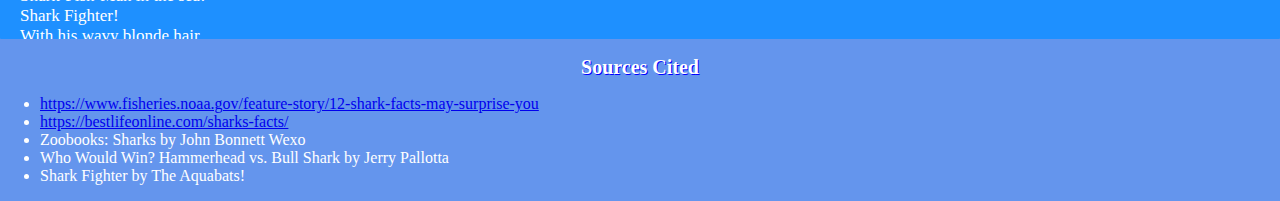
==== commit f8a607f1: "Update index.html" ====
--- a/index.html
+++ b/index.html
@@ -4,6 +4,7 @@
         <meta charset="utf-8">
         <title>The Coolest Creature That Is A Shark</title>
         <link rel="stylesheet" href="shark.css">
+        <link rel="icon" type="image/x-icon" href="shark.jpg">
     </head>
     <body>
         
--- a/shark.css
+++ b/shark.css
@@ -1,62 +1,78 @@
 body {
-    background: cornflowerblue;
+    background-color: cornflowerblue;
+    margin: 0;
     color: white;
     font-family: times, serif;
-    border-right: 3px ridge blue;
-    border-left: 3px ridge blue;
-    margin: 0px;
-    padding: 25px;
-}
+     }
 img {
     text-align: center;
-}
-h1, h3, h2, h4 {
-    text-shadow: 1px 1px blue;
-    text-align: center;
-}
-#WARNING{
-    background: red;
-}
-.shark{
-    border: 10px ridge blue;
-    width: 500px;
-    border-radius: 10px;
-    display: block;
-    margin-left: auto;
-    margin-right: auto;
-    width: 100%;
-}
-#beach{
-    border: 20px ridge red;
-    width: 500px;
-    border-radius: 20px;
     display: block;
     margin-left: auto;
     margin-right: auto;
     width: 90%;
 }
+p {
+    margin: 15px;
+}
+h1 {
+    font-size: 3em;
+    background-color: dodgerblue;
+}
+h1, h2, h3, h4 {
+    text-shadow: 1px 1px blue;
+    text-align: center;
+            }
+h2, h3, h4 {
+    font-size: 1.25em;
+            }
+nav {
+    text-align: center;
+    background: darkblue;
+    width: 100%;
+    font-size: 1.25em;
+            }
+nav a {text-decoration: none;}
+nav ul {
+    margin: 0px;
+    padding: 0px;
+    list-style-type: none;
+    display: flex;
+    flex-direction: row;
+            }
+nav li {
+    padding-top: .25em;
+    padding-bottom: .25em;
+    padding-right: .1em;
+    padding-left: .1em;
+    width: 100%;
+    border: 2px solid lightskyblue;
+            }
+.shark {
+    border: 10px ridge blue;
+    border-radius: 10px;
+            }
+#WARNING {
+    background-color: red;
+            }
+#beach {
+    border: 10px ridge red;
+    border-radius: 20px;
+            }
 #Song{
     background: dodgerblue;
     font-size: 17px;
-    width: 100%;
     height: 350px;
     overflow: auto;
     border-radius: 1px;
-}
-
-nav {
-    text-align: center;
-    background: lightskyblue;
-    border-radius: 25px;
-    width: 100%;
-    font-size: 2.5em;
-}
-
-a:link{
-    color: blue;
+    padding: 5px;
+            }
+nav a:link{
+    color: lightskyblue;
+    text-decoration: none;
     text-shadow: 1px 1px white;
-}
-a:hover{
+            }
+nav a:hover{
     background: yellow;
+    text-shadow: none;
     color: red;
-}+            }
